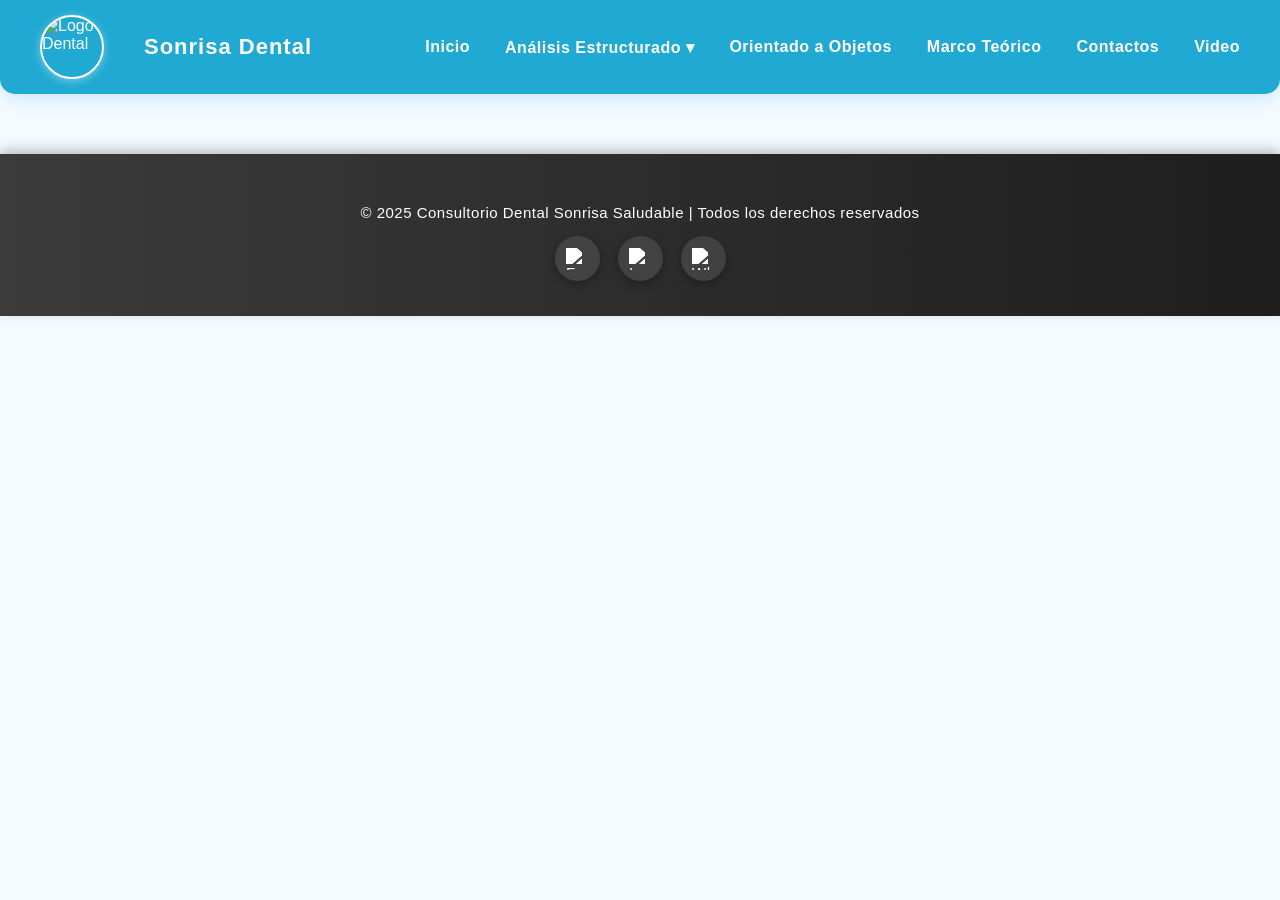
==== paginas/AE.html @ ddc5e024 "Tercer Commit" ====
<!DOCTYPE html>
<html lang="en">
<head>
    <meta charset="UTF-8">
    <meta name="viewport" content="width=device-width, initial-scale=1.0">
    <title>Analisis-Estructurado</title>
    <link rel="stylesheet" href="../css/styleIndezx.css">
    <!-- Íconos de redes sociales (Font Awesome) -->
    <link
    rel="stylesheet"
    href="https://cdnjs.cloudflare.com/ajax/libs/font-awesome/6.5.0/css/all.min.css"
    integrity="sha512-DTOQO9RWCH3ppGqcWaEA1BIZOC6xxalwEsw9c2QQeAIftl+Vegovlnee1c9QX4TCTaYZpbtPe6f3I6WlGxZy5A=="
    crossorigin="anonymous"
    referrerpolicy="no-referrer"
    />
</head>
<body>
     <header>
        <div class="logo">
            <img src="https://marketplace.canva.com/EAEtkL72dnE/1/0/1600w/canva-logo-consultorio-dental-azul-pastel-xeHgv-97YGY.jpg" alt="Logo Dental">
            <h1><h1>Sonrisa Dental</h1></h1>
        </div>

        <nav>
            <ul>
                <li><a href="../index.html">Inicio</a></li>
                <li>
                    <a href="#">Análisis Estructurado ▾</a>
                    <ul class="submenu">
                        <li>
                            <a href="#">Modelo Ambiental ▸</a>
                            <ul class="submenu2">
                                <li><a href="#">Declaracion de Propositos</a></li>
                                <li><a href="#">Diagrama de Contexto</a></li>
                                <li><a href="#">Lista de Acotecimientos</a></li>
                            </ul>
                        </li>
                        <li>
                            <a href="#">Modelo de Comportamiento ▸</a>
                            <ul class="submenu2">
                                <li><a href="#">Diagrama Flujo de Datos</a></li>
                                <li><a href="#">Diagrama Entidad Relacion</a></li>
                            </ul>
                        </li>
                    </ul>
                </li>
                <li><a href="OO.html">Orientado a Objetos</a></li>
                <li><a href="MT.html">Marco Teórico</a></li>
                <li><a href="C.html">Contactos</a></li>
                <li><a href="V.html">Video</a></li>
            </ul>
        </nav>
    </header>

    

    <footer>
        <p>&copy; 2025 Consultorio Dental Sonrisa Saludable | Todos los derechos reservados</p>
        <div class="redes">
            <a href="https://www.facebook.com" class="facebook" target="_blank" title="Facebook">
            <img src="https://cdn.jsdelivr.net/gh/simple-icons/simple-icons/icons/facebook.svg" alt="Facebook">
            </a>
            <a href="https://www.instagram.com" class="instagram" target="_blank" title="Instagram">
            <img src="https://cdn.jsdelivr.net/gh/simple-icons/simple-icons/icons/instagram.svg" alt="Instagram">
            </a>
            <a href="https://wa.me/59170000000" class="whatsapp" target="_blank" title="WhatsApp">
            <img src="https://cdn.jsdelivr.net/gh/simple-icons/simple-icons/icons/whatsapp.svg" alt="WhatsApp">
            </a>
            
        </div>
    </footer>

    
    
</body>
</html>
---- css/styleIndezx.css ----
body {
    margin: 0;
    font-family: 'Poppins', sans-serif;
    background-color: #f6fbff;
    color: #333;
}

header {
    background-color: #00aaff;
    color: white;
    padding: 15px 40px;
    display: flex;
    align-items: center;
    justify-content: space-between;
    box-shadow: 0 3px 8px rgba(0,0,0,0.1);
    position: sticky;
    top: 0;
    z-index: 100;
}

/* ===================== LOGO ===================== */
.logo {
    display: flex;
    align-items: center;
}

.logo img {
    width: 55px;
    height: 55px;
    border-radius: 50%;
    margin-right: 10px;
    border: 2px solid white;
}

.logo h1 {
    font-size: 22px;
    margin: 0;
    letter-spacing: 1px;
}

/* ===================== HEADER ===================== */
header {
    display: flex;
    align-items: center;
    justify-content: space-between;
    padding: 15px 40px;
    background: rgba(23, 166, 209, 0.959);
    backdrop-filter: blur(10px);
    border-radius: 0 0 15px 15px;
    box-shadow: 0 4px 20px rgba(52, 177, 226, 0.25);
    position: sticky;
    top: 0;
    z-index: 1000;
}

.logo {
    display: flex;
    align-items: center;
    gap: 15px;
}

.logo img {
    width: 60px;
    height: 60px;
    border-radius: 50%;
    object-fit: cover;
    box-shadow: 0 2px 8px rgba(255,255,255,0.4);
}

.logo h1 {
    color: white;
    font-size: 22px;
    font-weight: 700;
    letter-spacing: 1px;
}

/* ===================== MENÚ PRINCIPAL ===================== */
nav ul {
    list-style: none;
    display: flex;
    margin: 0;
    padding: 0;
    gap: 35px;
}

nav ul li {
    position: relative;
}

nav ul li a {
    color: #ffffff;
    text-decoration: none;
    font-weight: 600;
    font-size: 16px;
    transition: all 0.3s ease;
    display: inline-block;
    padding: 8px 0;
    letter-spacing: 0.5px;
}

nav ul li a:hover {
    color: #00d5ff;
    text-shadow: 0 0 8px rgba(0, 213, 255, 0.6);
    transform: translateY(-2px);
}

/* ===================== SUBMENÚS (Todos los niveles) ===================== */
.submenu,
.submenu2,
.submenu3 {
    display: none;
    position: absolute;
    background: rgba(255, 255, 255, 0.9);
    backdrop-filter: blur(10px);
    border-radius: 12px;
    box-shadow: 0 8px 20px rgba(0,0,0,0.25);
    min-width: 220px;
    animation: fadeIn 0.35s ease;
    z-index: 500;
}

.submenu {
    top: 100%;
    left: 0;
}

.submenu2,
.submenu3 {
    top: 0;
    left: 100%;
    margin-left: 8px;
}

/* Estilo enlaces dentro de los submenús */
.submenu li a,
.submenu2 li a,
.submenu3 li a {
    color: #007acc;
    font-weight: 500;
    padding: 12px 18px;
    display: block;
    border-bottom: 1px solid rgba(0,0,0,0.05);
    transition: all 0.25s ease;
}

.submenu li:last-child a,
.submenu2 li:last-child a,
.submenu3 li:last-child a {
    border-bottom: none;
}

.submenu li a:hover,
.submenu2 li a:hover,
.submenu3 li a:hover {
    background: rgba(0, 213, 255, 0.1);
    color: #00aaff;
    padding-left: 25px;
}

/* Mostrar submenús dinámicamente */
nav ul li:hover > .submenu {
    display: block;
}

.submenu li:hover > .submenu2 {
    display: block;
}

.submenu2 li:hover > .submenu3 {
    display: block;
}

/* ===================== ANIMACIÓN ===================== */
@keyframes fadeIn {
    from { opacity: 0; transform: translateY(-8px); }
    to { opacity: 1; transform: translateY(0); }
}


/* ===================== CARRUSEL ===================== */
.carrusel {
    position: relative;
    width: 85%;
    max-width: 800px;
    height: 250px; /* 🔹 Altura reducida para hacerlo más horizontal */
    margin: 50px auto;
    overflow: hidden;
    border-radius: 18px;
    box-shadow: 0 6px 25px rgba(0, 170, 255, 0.25);
}

.carrusel img {
    width: 100%;
    height: 100%; /* Ajusta la imagen al alto del carrusel */
    object-fit: cover; /* 🔹 Mantiene proporciones sin deformar */
    display: none;
    border-radius: 18px;
    opacity: 0;
    transition: opacity 1s ease;
}

.carrusel img.active {
    display: block;
    opacity: 1;
}

/* ===================== BOTONES DEL CARRUSEL ===================== */
.boton {
    position: absolute;
    top: 50%;
    transform: translateY(-50%);
    background: rgba(255, 255, 255, 0.7);
    border: none;
    color: #007acc;
    font-size: 22px;
    cursor: pointer;
    border-radius: 50%;
    width: 38px;
    height: 38px;
    transition: background 0.3s ease, transform 0.3s ease;
}

.boton:hover {
    background: rgba(0, 170, 255, 0.8);
    color: white;
    transform: scale(1.1);
}

.prev { left: 10px; }
.next { right: 10px; }

/* ===================== PUNTOS INDICADORES ===================== */
.puntos {
    position: absolute;
    bottom: 12px;
    left: 50%;
    transform: translateX(-50%);
    display: flex;
    gap: 7px;
}

.puntos div {
    width: 10px;
    height: 10px;
    background: rgba(255, 255, 255, 0.6);
    border-radius: 50%;
    cursor: pointer;
    transition: background 0.3s ease, transform 0.3s ease;
}

.puntos div.active {
    background: #00aaff;
    transform: scale(1.3);
}
/* ===================== PIE DE PÁGINA ===================== */
footer {
  background: linear-gradient(90deg, #3b3b3b, #1e1e1e);
  color: white;
  text-align: center;
  padding: 35px 10px;
  margin-top: 60px;
  font-size: 15px;
  letter-spacing: 0.5px;
  box-shadow: 0 -4px 12px rgba(0, 0, 0, 0.25);
}

footer p {
  margin-bottom: 15px;
  font-weight: 400;
}

/* ===================== REDES SOCIALES ===================== */
.redes {
  margin-top: 10px;
  display: flex;
  justify-content: center;
  gap: 18px;
}

.redes a {
  text-decoration: none;
  width: 45px;
  height: 45px;
  border-radius: 50%;
  display: flex;
  align-items: center;
  justify-content: center;
  background: rgba(255, 255, 255, 0.1);
  box-shadow: 0 3px 8px rgba(0, 0, 0, 0.3);
  transition: all 0.3s ease;
}

.redes a:hover {
  transform: translateY(-4px) scale(1.15);
  box-shadow: 0 6px 14px rgba(0, 0, 0, 0.4);
}

.redes img {
  width: 22px;
  height: 22px;
  filter: brightness(0) invert(1); /* Hace los íconos blancos */
  transition: filter 0.3s ease;
}

/* Colores por red */
.facebook:hover {
  background: #1877f2;
}
.facebook:hover img {
  filter: brightness(1) invert(0);
}

.instagram:hover {
  background: radial-gradient(circle at 30% 107%, 
    #fdf497 0%, #fdf497 5%, #fd5949 45%, 
    #d6249f 60%, #285AEB 90%);
}
.instagram:hover img {
  filter: brightness(1) invert(0);
}

.whatsapp:hover {
  background: #25d366;
}
.whatsapp:hover img {
  filter: brightness(1) invert(0);
}

/* ===================== TÍTULO DE PÁGINA ===================== */
.page-title {
    text-align: center;
    font-size: 38px;
    font-weight: 800;
    color: #007acc; /* Azul fuerte para destacar */
    margin: 40px auto 30px; /* Espaciado */
    padding: 10px 0;
    /* Puedes usar un sutil efecto de subrayado decorativo */
    border-bottom: 4px solid #00aaff;
    width: fit-content;
    max-width: 90%;
    letter-spacing: 1.5px;
    text-transform: uppercase;
}



/* ===================== PORTADA ACADÉMICA GENERAL ===================== */

.presentacion-container {
    padding: 60px 20px 80px;
    max-width: 1200px;
    margin: auto;
    text-align: center;
}

/* --- ENCABEZADO ACADÉMICO (Contenedor de UMSA/Docente/Materia) --- */
.encabezado-academico {
    background: #e6f7ff; /* Fondo azul muy claro */
    border: 1px solid #00aaff;
    border-radius: 20px;
    padding: 40px 30px;
    margin-bottom: 50px;
    box-shadow: 0 5px 20px rgba(0, 170, 255, 0.1);
}

.logo-umsa {
    width: 150px; /* Tamaño del logo */
    height: 150px;
    object-fit: contain;
    margin-bottom: 25px;
}

.titulo-proyecto {
    font-size: 32px;
    font-weight: 800;
    color: #007acc;
    margin-top: 0;
    margin-bottom: 30px;
    text-transform: uppercase;
    border-bottom: 3px solid #00aaff; /* Línea de separación bajo el título */
    padding-bottom: 15px;
}

.info-materia p {
    font-size: 18px;
    margin: 8px 0;
    color: #444;
}

.info-materia strong {
    color: #000;
    font-weight: 700;
}


/* --- TÍTULO INTEGRANTES --- */
.integrantes-title {
    font-size: 26px;
    color: #333;
    margin-bottom: 40px;
    font-weight: 700;
    text-transform: uppercase;
}


/* ===================== LOGO DE LA UMSA ===================== */
.logo-umsa {
    width: 150px; /* Define un ancho fijo para que no sea demasiado grande */
    height: 150px; /* Define una altura fija, manteniendo las proporciones si object-fit: contain */
    object-fit: contain; /* Asegura que la imagen se ajuste dentro del recuadro sin cortarse */
    margin-bottom: 25px; /* Añade un espacio debajo del logo antes del título del proyecto */
    margin-top: 15px; /* Opcional: añade espacio arriba si lo necesitas */
}


/* ===================== LISTA SIMPLE DE INTEGRANTES ===================== */

.lista-integrantes-simple {
    list-style: none; /* Quita los puntos de la lista */
    padding: 0;
    margin: 30px auto;
    max-width: 600px; /* Centra la lista en la página */
}

.lista-integrantes-simple li {
    font-size: 18px;
    font-weight: 500;
    color: #333;
    padding: 12px 20px;
    margin-bottom: 10px;
    background: #f0faff; /* Fondo azul muy claro para cada elemento */
    border-left: 5px solid #00aaff; /* Línea de color de tu proyecto */
    border-radius: 8px;
    text-align: left;
    transition: background 0.3s ease;
}

.lista-integrantes-simple li:hover {
    background: #e6f7ff;
    box-shadow: 0 2px 8px rgba(0, 170, 255, 0.1);
}
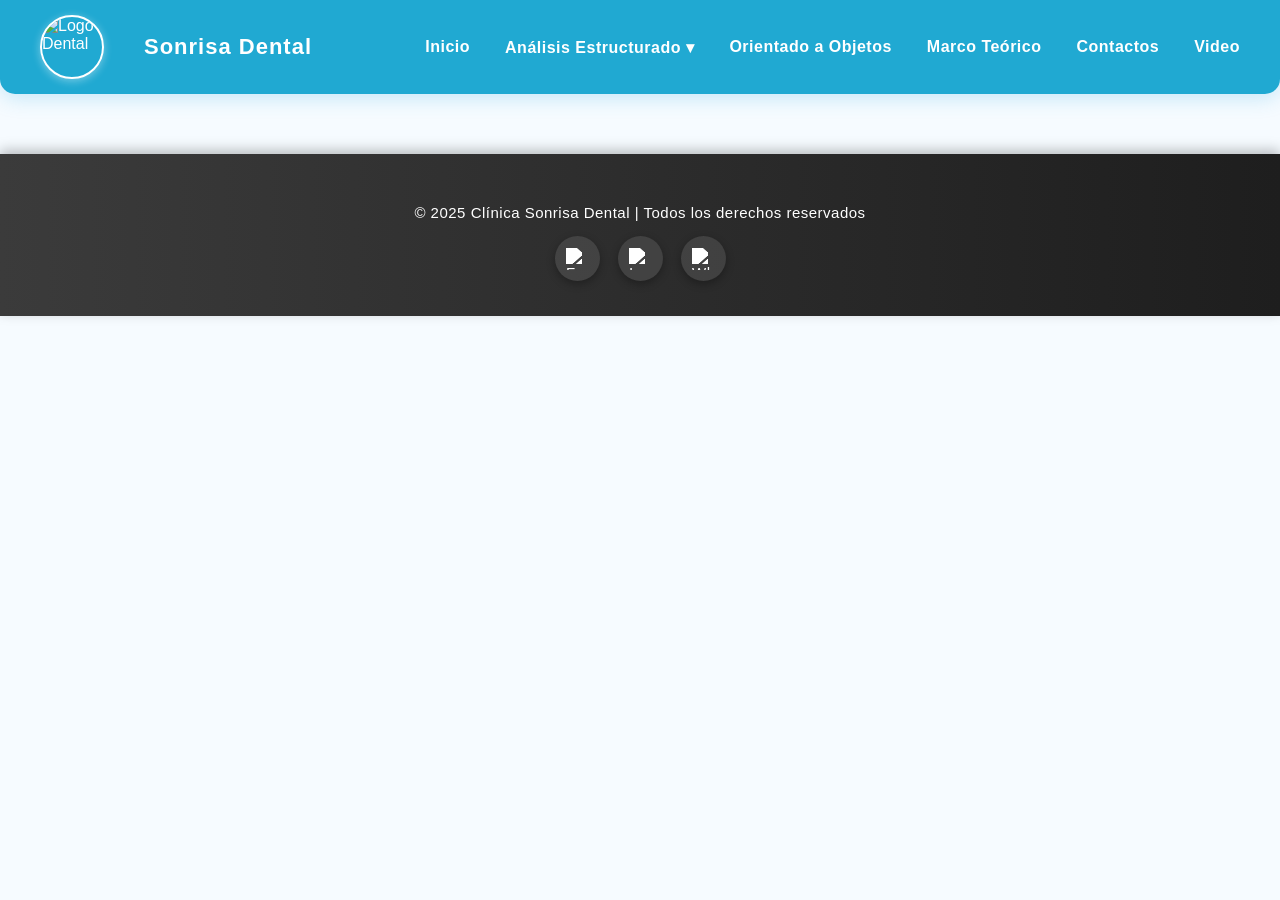
==== commit c7e9ca31: "Tercer Commit- segundo camnio" ====
--- a/paginas/AE.html
+++ b/paginas/AE.html
@@ -55,7 +55,7 @@
     
 
     <footer>
-        <p>&copy; 2025 Consultorio Dental Sonrisa Saludable | Todos los derechos reservados</p>
+        <p>&copy; 2025 Clínica Sonrisa Dental | Todos los derechos reservados</p>
         <div class="redes">
             <a href="https://www.facebook.com" class="facebook" target="_blank" title="Facebook">
             <img src="https://cdn.jsdelivr.net/gh/simple-icons/simple-icons/icons/facebook.svg" alt="Facebook">
--- a/css/styleIndezx.css
+++ b/css/styleIndezx.css
@@ -441,3 +441,11 @@
 }
 
 
+.titulo-proyecto {
+    text-align: center;     /* Centra el texto */
+    margin: 10px;           /* Margen de 10 píxeles por todos los lados */
+    font-family: 'Poppins', sans-serif; /* (opcional, para mantener estilo moderno) */
+    font-weight: 600;       /* (opcional, un poco más grueso para destacar) */
+}
+
+
